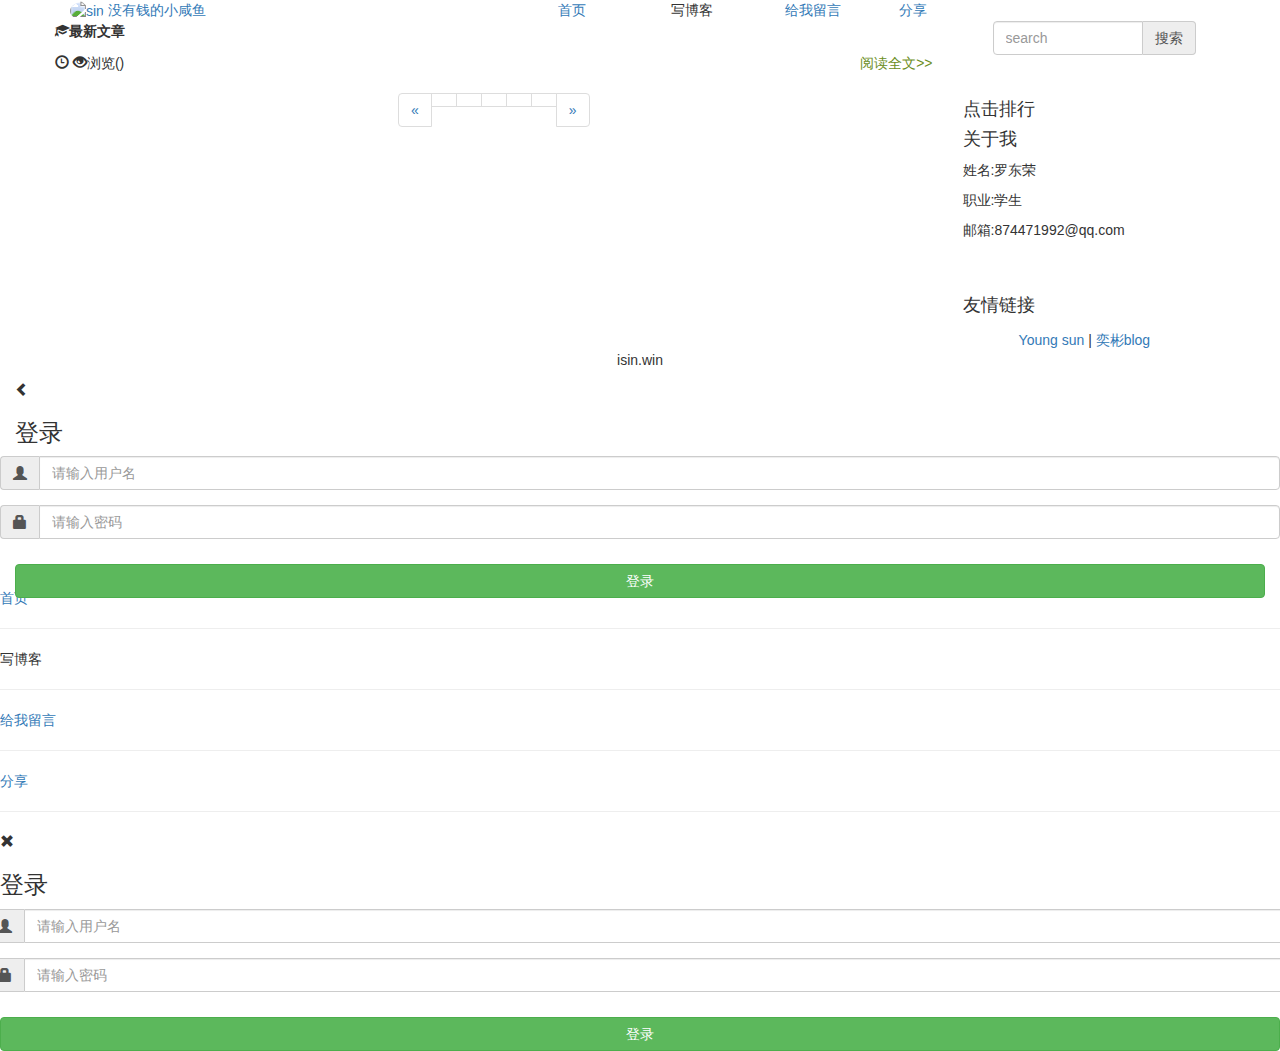
==== src/main/resources/templates/index.html @ d12b9005 "update" ====
<!DOCTYPE html>
<html lang="zh" xmlns:th="http://www.thymeleaf.org"  >
<head>
        <meta charset="utf-8">
        <meta http-equiv="X-UA-Compatible" content="IE=edge">
        <meta name="viewport" content="width=device-width, initial-scale=1">

    <!-- Latest compiled and minified CSS -->
    <link rel="stylesheet" href="https://maxcdn.bootstrapcdn.com/bootstrap/3.3.7/css/bootstrap.min.css" integrity="sha384-BVYiiSIFeK1dGmJRAkycuHAHRg32OmUcww7on3RYdg4Va+PmSTsz/K68vbdEjh4u" crossorigin="anonymous">
        <!-- jQuery (necessary for Bootstrap's JavaScript plugins) -->
        <script th:src="@{/js/jquery.min.js}"></script>
        <!-- Include all compiled plugins (below), or include individual files as needed -->
        <script th:src="@{/js/js.js}"></script>
        <link th:href="@{/css/style.css}" rel="stylesheet"/>
    <link th:href="@{/css/login.css}" rel="stylesheet"/>
    <link th:href="@{/css/index.css}" rel="stylesheet"/>

    <title>罗东荣的博客</title>
</head>
<body >

<div class="top fontWhite">
    <div class="container">

        <div class="row">
            <div class="col-md-5">
                <a href="/" class="titleA"> <img th:src="@{/img/img.jpg}" alt="sin" class="img-circle" height="40px" width="40px">
                    <span>没有钱的小咸鱼</span></a>
                <span class="pull-right visible-sm visible-xs" id="menuButton">
                          <span class="glyphicon glyphicon-list" height="50px"></span></span>
            </div>

            <div class="col-md-7 hidden-xs hidden-sm" >
                <div class="row">
                    <div class="col-ms-4 ">
                    </div>
                    <div class="col-md-2"><a th:href="@{/}" class="titleA">首页</a></div>
                    <div class="col-md-2" ><span id="SendarticlesMS">写博客</span></div>
                    <div class="col-md-2"><a href="/comment/leaveMeAMessage" class="titleA">给我留言</a></div>
                    <div class="col-md-2"><a href="#" class="titleA">分享</a></div>
                </div>
            </div>

        </div>
    </div>
</div>

<div class="container top65">
    <div class="row">

        <!--左则-->
        <div class="col-md-9 bg"   >
            <div class="row">
                <div class="divhr"><span class="glyphicon glyphicon-education"></span><span><b>最新文章</b></span></div>
            </div>
        <div th:if="${not #lists.isEmpty(articles)}" >

            <div class="row" th:each="article:${articles}" >
                <a th:href="@{'article/'+${article.id}+'/blog'}"> <h4 th:text="${article.title}"> </h4></a>

                <div class="col-xs-4 col-md-2  zimg" th:if="${not #lists.isEmpty(article.coverimage)}">
                    <div><span class="zimg" th:utext="${article.coverimage}"   ></span></div>
                </div>
                <div class="col-xs-8 col-md-10  divHeight100 fontSize15 indent25"  style="overflow: hidden;"  th:if="${not #lists.isEmpty(article.coverimage)}">
                    <span th:text="${article.Introduction}"> </span>
                </div>

                <div class="col-xs-12 col-md-12  divHeight100 fontSize15 indent25"  style="overflow: hidden;"  th:if="${ #lists.isEmpty(article.coverimage)}" >
                    <span th:text="${article.Introduction}"> </span>
                </div>

                <div class="divhr"><span class="glyphicon glyphicon-time"></span><span th:text="${article.date}"></span> <span class="glyphicon glyphicon-eye-open"></span>浏览(<span th:text="${article.views}"></span>)<span class="pull-right" ><a th:href="@{'article/'+${article.id}+'/blog'}"style="color: olivedrab;">阅读全文>></a></span></div>
            </div>

            <center>
                <nav aria-label="Page navigation "  >

                    <ul class="pagination" >
                        <li th:if="${page.page}>1">
                            <a th:href="@{'/'+${page.page-1}}" aria-label="Previous">
                                <span aria-hidden="true">&laquo;</span>
                            </a>
                        </li>
                        <li th:if="${page.page-2}>0"><a th:href="@{'/'+${page.page-2}}"  th:text="${page.page-2}"></a></li>
                        <li th:if="${page.page-1}>0"><a th:href="@{'/'+${page.page-1}}" th:text="${page.page-1}"></a></li>
                        <li class="disabled"><span  style="color: red;" th:text="${page.page}"> </span></li>
                        <li th:if="${page.page+1}<=${page.maxPage}"><a th:href="@{'/'+${page.page+1}}" th:text="${page.page+1}"></a></li>
                        <li th:if="${page.page+2}<=${page.maxPage}"><a th:href="@{'/'+${page.page+2}}" th:text="${page.page+2}"></a></li>
                        <li th:if="${page.page+1}<=${page.maxPage}">
                            <a th:href="@{'/'+${page.page+1}}" aria-label="Next">
                                <span aria-hidden="true">&raquo;</span>
                            </a>
                        </li>
                    </ul>


                </nav>
            </center>

</div>
        </div>
        <div style="height: 20px;" class="visible-xs visible-sm"></div>
        <!--右侧-->
        <div class="col-md-3" >

            <div class="row">
                <div class="col-md-1">
                </div>
                <div class="col-md-10 " >
                    <!--搜索框-->
                    <div class="row height100 bg"  >
                        <div class="col-xs-1"></div>
                        <div class="col-xs-10 ">
                            <form class="form-horizontal top32">
                                <div class="form-group ">
                                    <label class="sr-only" for="exampleInputAmount">search (in dollars)</label>
                                    <div class="input-group">
                                        <input type="search"  class="form-control search"  id="exampleInputAmount" placeholder="search">
                                        <div class="input-group-addon  search  searchbg"><span>搜索</span></div>
                                    </div>
                                </div>
                            </form>

                        </div>

                    </div>


                    <!--右侧下面-->
                    <div class="row theRight bg indent25  hidden-xs hidden-sm">
                        <br>
                        <h4 >点击排行</h4>
                        <div th:each="click:${clicks}" >
                        <p><a th:href="@{'article/'+${click.id}+'/blog'}" th:text="${click.title}"> </a></p>
                        </div>

                        <h4 class="center-block">关于我</h4>
                        <p>姓名:罗东荣</p>
                        <p>职业:学生</p>
                        <p>邮箱:874471992@qq.com</p>

                </div>

                    <div class="row  hidden-xs hidden-sm" style="  border-radius:15px; background: white;position: relative;top:30px"   >

                     <h4 id="FLinksbtn" style="line-height: 30px;">友情链接</h4>
                        <div style=" text-align: center; " id="FLinks">
                            <p><a href="https://lsun.net/" target="_blank"><span>Young sun</span></a> <span> | <span> <a href="https://ybin.top/" target="_blank"><span >奕彬blog</span></a></p>


                        </div>

                    </div>
                    <div style="height: 20px; " class="hidden-xs hidden-sm"></div>
                </div>
            </div>


        </div>
    </div>


</div>
</div>

</div>
<div class="down fontWhite"><center><p >isin.win</p></center></div>



<div class="col-xs-12  xslogin" id="xslogin">
    <span class="glyphicon glyphicon-chevron-left translation" id="closeXslogin"></span>

    <h3 >登录</h3>
    <span class="erropwd" style="color: red; display: none">账号或密码错误!</span>
    <div class="m20">
        <form class="form-horizontal" id="xsfm" method="POST" action="login/Verification">
            <div class="form-group">
                <label class="sr-only" for="xsUserName">用户名</label>
                <div class="input-group">
                    <div class="input-group-addon"><span class="glyphicon glyphicon-user"></span></div>
                    <input type="text" class="form-control" name="user" id="xsUserName" placeholder="请输入用户名">
                </div>
            </div>
            <div class="form-group">
                <label class="sr-only" for="xsUserPassword">密码</label>
                <div class="input-group">
                    <div class="input-group-addon"><span class="glyphicon glyphicon-lock"></span></div>
                    <input type="password" class="form-control" name="password"  id="xsUserPassword" placeholder="请输入密码">
                </div>
            </div>
            <button type="button" id="xsButton" class="btn btn-success btn-block" style="position: relative;top: 10px">登录</button>
        </form>
    </div>
</div>

<!--菜单-->
<div id="menu" class="indent ">
    <a th:href="@{/}" class="titleA">  <p>
       首页</p></a>
    <hr  class="menuHr"/>
    <p id="SendarticlesXS">写博客</p>
    <hr  class="menuHr" />
    <a href="/comment/leaveMeAMessage" class="indent titleA" >  <p > 给我留言</p></a>
    <hr class="menuHr" />
    <a href="#" class="indent titleA">   <p>  分享</p></a>
    <hr  class="menuHr"/>
</div>

<div id="mdLogin">
    <p id="MdloginP"><span class="glyphicon glyphicon-remove translation" ></span></p>
    <h3 >登录</h3>
    <div class="m20">
        <span class="erropwd" style="color: red; display: none">账号或密码错误!</span>
        <form class="form-horizontal" id="fm" method="POST" th:action="@{login/Verification}">
            <div class="form-group">
                <label class="sr-only" for="mdUserName">用户名</label>
                <div class="input-group">
                    <div class="input-group-addon"><span class="glyphicon glyphicon-user"></span></div>
                    <input type="text" class="form-control" name="user" id="mdUserName" placeholder="请输入用户名">
                </div>
            </div>
            <div class="form-group">
                <label class="sr-only" for="mdUserPassword">密码</label>
                <div class="input-group">
                    <div class="input-group-addon"><span class="glyphicon glyphicon-lock"></span></div>
                    <input type="password" class="form-control" name="password" id="mdUserPassword" placeholder="请输入密码">
                </div>
            </div>
            <button type="button" id="mdButton" class="btn btn-success btn-block" style="position: relative;top: 10px">登录</button>
        </form>
    </div>
</div>
<div id="zyan"></div>



</body>

</html>
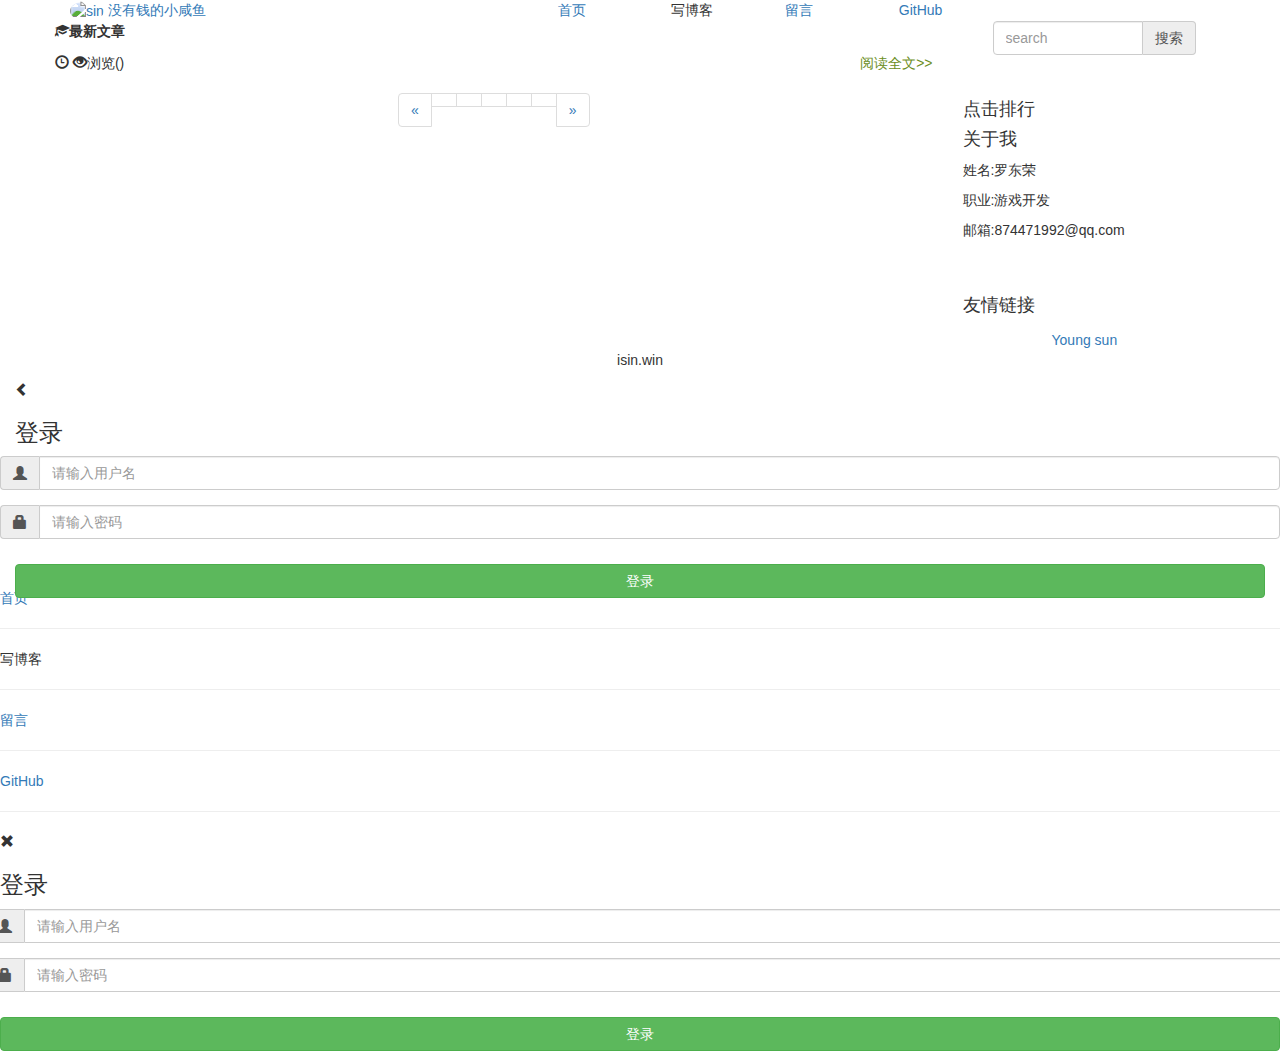
==== commit 33d6f7b7: "Modify links  and add blog.sql" ====
--- a/src/main/resources/templates/index.html
+++ b/src/main/resources/templates/index.html
@@ -36,8 +36,8 @@
                     </div>
                     <div class="col-md-2"><a th:href="@{/}" class="titleA">首页</a></div>
                     <div class="col-md-2" ><span id="SendarticlesMS">写博客</span></div>
-                    <div class="col-md-2"><a href="/comment/leaveMeAMessage" class="titleA">给我留言</a></div>
-                    <div class="col-md-2"><a href="#" class="titleA">分享</a></div>
+                    <div class="col-md-2"><a href="/comment/leaveMeAMessage" class="titleA">留言</a></div>
+                    <div class="col-md-2"><a href="https://GitHub.com/sinlo0806"  target="view_window" class="titleA">GitHub</a></div>
                 </div>
             </div>
 
@@ -136,7 +136,7 @@
 
                         <h4 class="center-block">关于我</h4>
                         <p>姓名:罗东荣</p>
-                        <p>职业:学生</p>
+                        <p>职业:游戏开发</p>
                         <p>邮箱:874471992@qq.com</p>
 
                 </div>
@@ -145,11 +145,8 @@
 
                      <h4 id="FLinksbtn" style="line-height: 30px;">友情链接</h4>
                         <div style=" text-align: center; " id="FLinks">
-                            <p><a href="https://lsun.net/" target="_blank"><span>Young sun</span></a> <span> | <span> <a href="https://ybin.top/" target="_blank"><span >奕彬blog</span></a></p>
-
-
+                            <p style="align-content: center"><a href="https://lsun.net/" target="_blank"><span>Young sun</span></a> </p>
                         </div>
-
                     </div>
                     <div style="height: 20px; " class="hidden-xs hidden-sm"></div>
                 </div>
@@ -201,9 +198,9 @@
     <hr  class="menuHr"/>
     <p id="SendarticlesXS">写博客</p>
     <hr  class="menuHr" />
-    <a href="/comment/leaveMeAMessage" class="indent titleA" >  <p > 给我留言</p></a>
+    <a href="/comment/leaveMeAMessage" class="indent titleA" >  <p > 留言</p></a>
     <hr class="menuHr" />
-    <a href="#" class="indent titleA">   <p>  分享</p></a>
+    <a href="https://GitHub.com/sinlo0806" class="indent titleA" target="view_window">   <p> GitHub</p></a>
     <hr  class="menuHr"/>
 </div>
 
